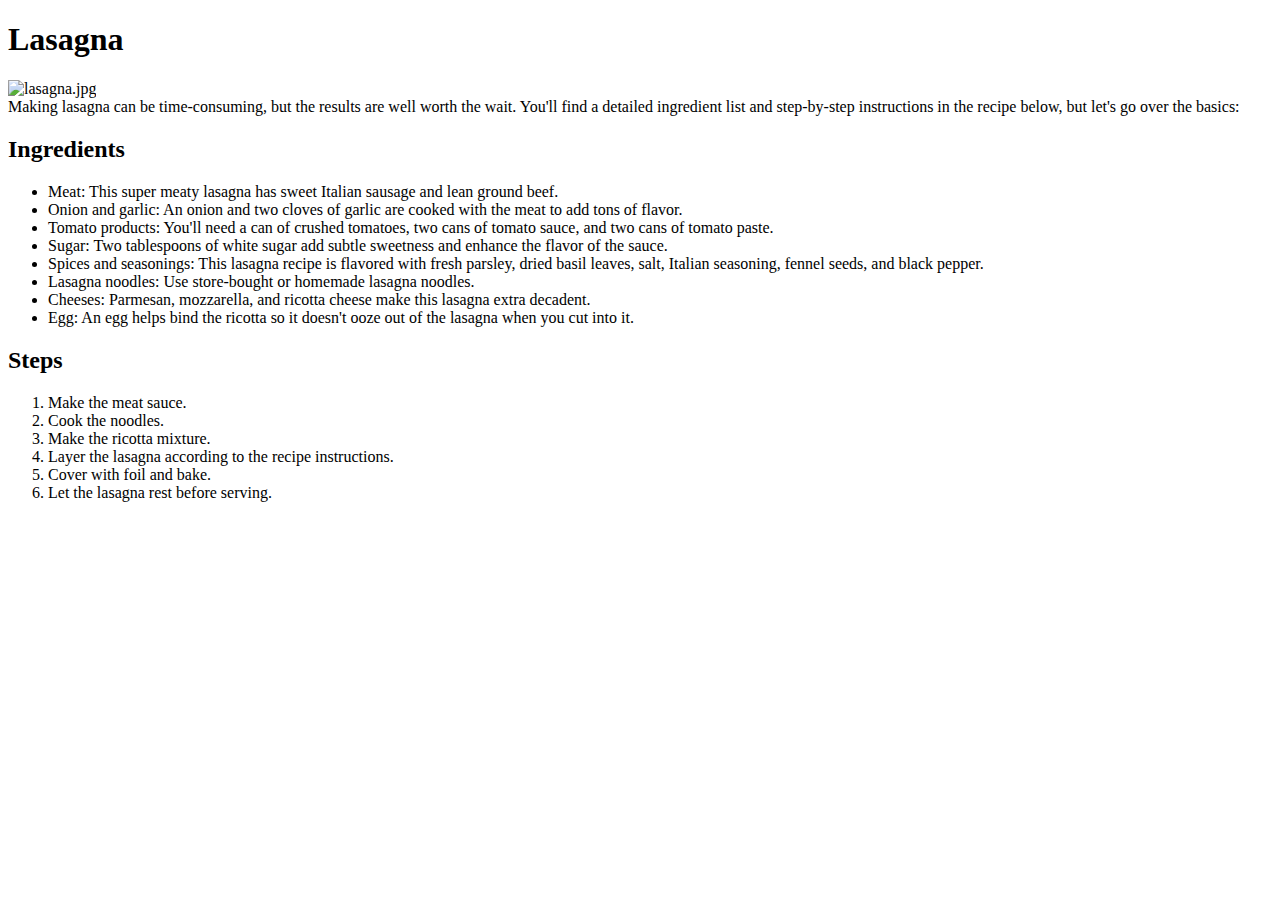
==== recipes/lasagna.html @ c42dfb60 "Create two more files similar to the last one" ====
<!DOCTYPE html>
<html lang="en">
<head>
    <meta charset="UTF-8">
    <meta name="viewport" content="width=device-width, initial-scale=1.0">
    <title>Document</title>
</head>
<body>
    <h1>Lasagna</h1>
    <img src="https://www.allrecipes.com/thmb/MkKfYU4oim55CLp39DDuNMuyThA=/750x0/filters:no_upscale():max_bytes(150000):strip_icc():format(webp)/23600-worlds-best-lasagna-armag-4x3-1-b24f9ad518d74090bf197828492c64a6.jpg" alt="lasagna.jpg" height="310" width="350">
    <figcaption>Making lasagna can be time-consuming, but the results are well worth the wait. You'll find a detailed ingredient list and step-by-step instructions in the recipe below, but let's go over the basics:</figcaption>
    <h2>Ingredients</h2>
    <ul>
        <li>Meat: This super meaty lasagna has sweet Italian sausage and lean ground beef.</li>
        <li>Onion and garlic: An onion and two cloves of garlic are cooked with the meat to add tons of flavor.</li>
        <li>Tomato products: You'll need a can of crushed tomatoes, two cans of tomato sauce, and two cans of tomato paste.</li>
        <li>Sugar: Two tablespoons of white sugar add subtle sweetness and enhance the flavor of the sauce.</li>
        <li>Spices and seasonings: This lasagna recipe is flavored with fresh parsley, dried basil leaves, salt, Italian seasoning, fennel seeds, and black pepper.</li>
        <li>Lasagna noodles: Use store-bought or homemade lasagna noodles.</li>
        <li>Cheeses: Parmesan, mozzarella, and ricotta cheese make this lasagna extra decadent.</li>
        <li>Egg: An egg helps bind the ricotta so it doesn't ooze out of the lasagna when you cut into it.</li>
    </ul>
    <h2>Steps</h2>
    <ol>
        <li>Make the meat sauce.</li>
        <li>Cook the noodles.</li>
        <li>Make the ricotta mixture.</li>
        <li>Layer the lasagna according to the recipe instructions.</li>
        <li>Cover with foil and bake.</li>
        <li>Let the lasagna rest before serving.</li>
    </ol>
</body>
</html>
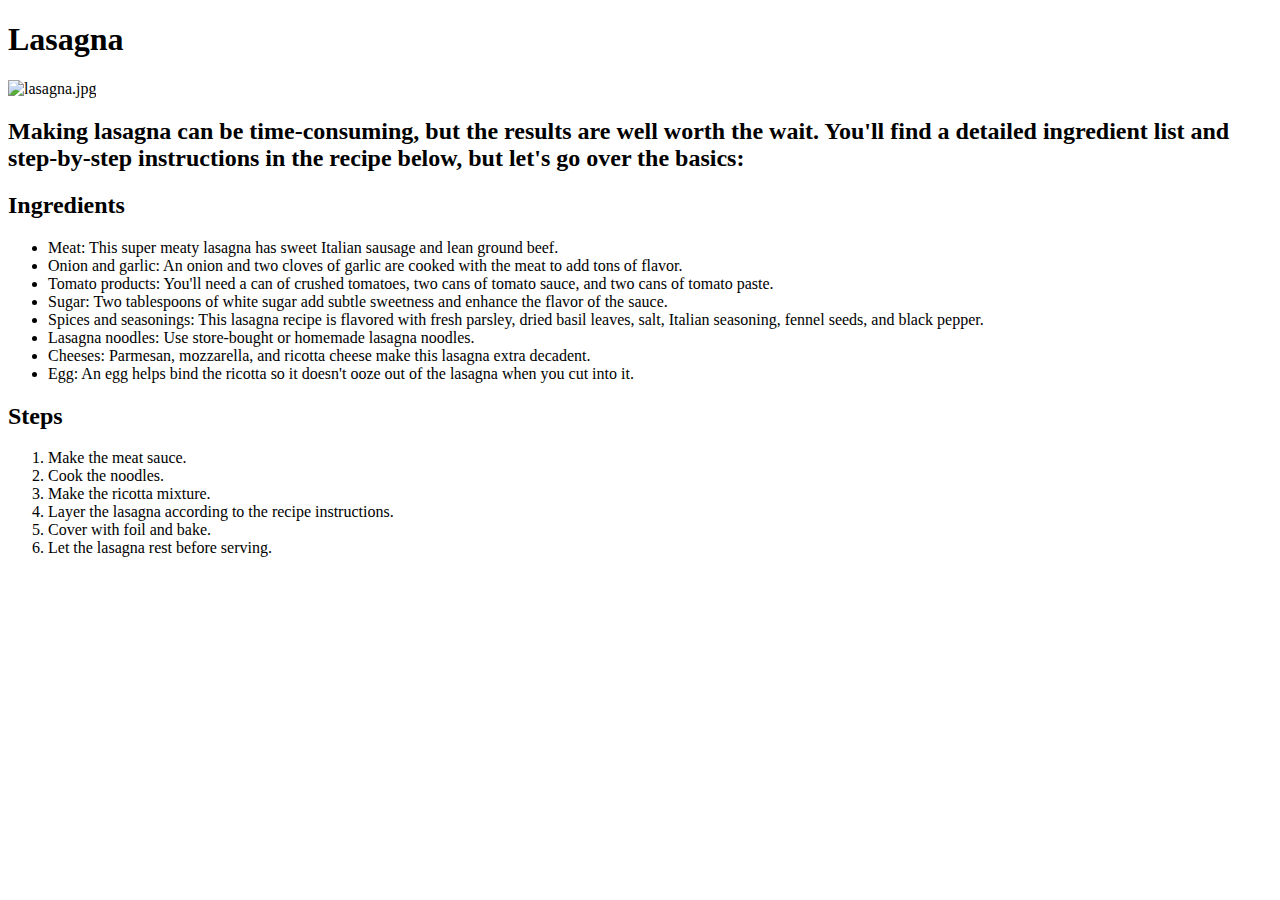
==== commit f7b48044: "Add the missing classes and add more style" ====
--- a/recipes/lasagna.html
+++ b/recipes/lasagna.html
@@ -3,31 +3,36 @@
 <head>
     <meta charset="UTF-8">
     <meta name="viewport" content="width=device-width, initial-scale=1.0">
+    <link rel="stylesheet" href="/home/itsemi/repos/odin-recipes/style.css">
     <title>Document</title>
 </head>
 <body>
-    <h1>Lasagna</h1>
-    <img src="https://www.allrecipes.com/thmb/MkKfYU4oim55CLp39DDuNMuyThA=/750x0/filters:no_upscale():max_bytes(150000):strip_icc():format(webp)/23600-worlds-best-lasagna-armag-4x3-1-b24f9ad518d74090bf197828492c64a6.jpg" alt="lasagna.jpg" height="310" width="350">
-    <figcaption>Making lasagna can be time-consuming, but the results are well worth the wait. You'll find a detailed ingredient list and step-by-step instructions in the recipe below, but let's go over the basics:</figcaption>
-    <h2>Ingredients</h2>
-    <ul>
-        <li>Meat: This super meaty lasagna has sweet Italian sausage and lean ground beef.</li>
-        <li>Onion and garlic: An onion and two cloves of garlic are cooked with the meat to add tons of flavor.</li>
-        <li>Tomato products: You'll need a can of crushed tomatoes, two cans of tomato sauce, and two cans of tomato paste.</li>
-        <li>Sugar: Two tablespoons of white sugar add subtle sweetness and enhance the flavor of the sauce.</li>
-        <li>Spices and seasonings: This lasagna recipe is flavored with fresh parsley, dried basil leaves, salt, Italian seasoning, fennel seeds, and black pepper.</li>
-        <li>Lasagna noodles: Use store-bought or homemade lasagna noodles.</li>
-        <li>Cheeses: Parmesan, mozzarella, and ricotta cheese make this lasagna extra decadent.</li>
-        <li>Egg: An egg helps bind the ricotta so it doesn't ooze out of the lasagna when you cut into it.</li>
-    </ul>
-    <h2>Steps</h2>
-    <ol>
-        <li>Make the meat sauce.</li>
-        <li>Cook the noodles.</li>
-        <li>Make the ricotta mixture.</li>
-        <li>Layer the lasagna according to the recipe instructions.</li>
-        <li>Cover with foil and bake.</li>
-        <li>Let the lasagna rest before serving.</li>
-    </ol>
+    <main class="main">
+        <h1>Lasagna</h1>
+        <img src="https://www.allrecipes.com/thmb/MkKfYU4oim55CLp39DDuNMuyThA=/750x0/filters:no_upscale():max_bytes(150000):strip_icc():format(webp)/23600-worlds-best-lasagna-armag-4x3-1-b24f9ad518d74090bf197828492c64a6.jpg" alt="lasagna.jpg">
+        <h2>Making lasagna can be time-consuming, but the results are well worth the wait. You'll find a detailed ingredient list and step-by-step instructions in the recipe below, but let's go over the basics:</h2>
+    </main>
+    <div class="content">
+        <h2>Ingredients</h2>
+        <ul>
+            <li>Meat: This super meaty lasagna has sweet Italian sausage and lean ground beef.</li>
+            <li>Onion and garlic: An onion and two cloves of garlic are cooked with the meat to add tons of flavor.</li>
+            <li>Tomato products: You'll need a can of crushed tomatoes, two cans of tomato sauce, and two cans of tomato paste.</li>
+            <li>Sugar: Two tablespoons of white sugar add subtle sweetness and enhance the flavor of the sauce.</li>
+            <li>Spices and seasonings: This lasagna recipe is flavored with fresh parsley, dried basil leaves, salt, Italian seasoning, fennel seeds, and black pepper.</li>
+            <li>Lasagna noodles: Use store-bought or homemade lasagna noodles.</li>
+            <li>Cheeses: Parmesan, mozzarella, and ricotta cheese make this lasagna extra decadent.</li>
+            <li>Egg: An egg helps bind the ricotta so it doesn't ooze out of the lasagna when you cut into it.</li>
+        </ul>
+        <h2>Steps</h2>
+        <ol>
+            <li>Make the meat sauce.</li>
+            <li>Cook the noodles.</li>
+            <li>Make the ricotta mixture.</li>
+            <li>Layer the lasagna according to the recipe instructions.</li>
+            <li>Cover with foil and bake.</li>
+            <li>Let the lasagna rest before serving.</li>
+        </ol>
+    </div>
 </body>
 </html>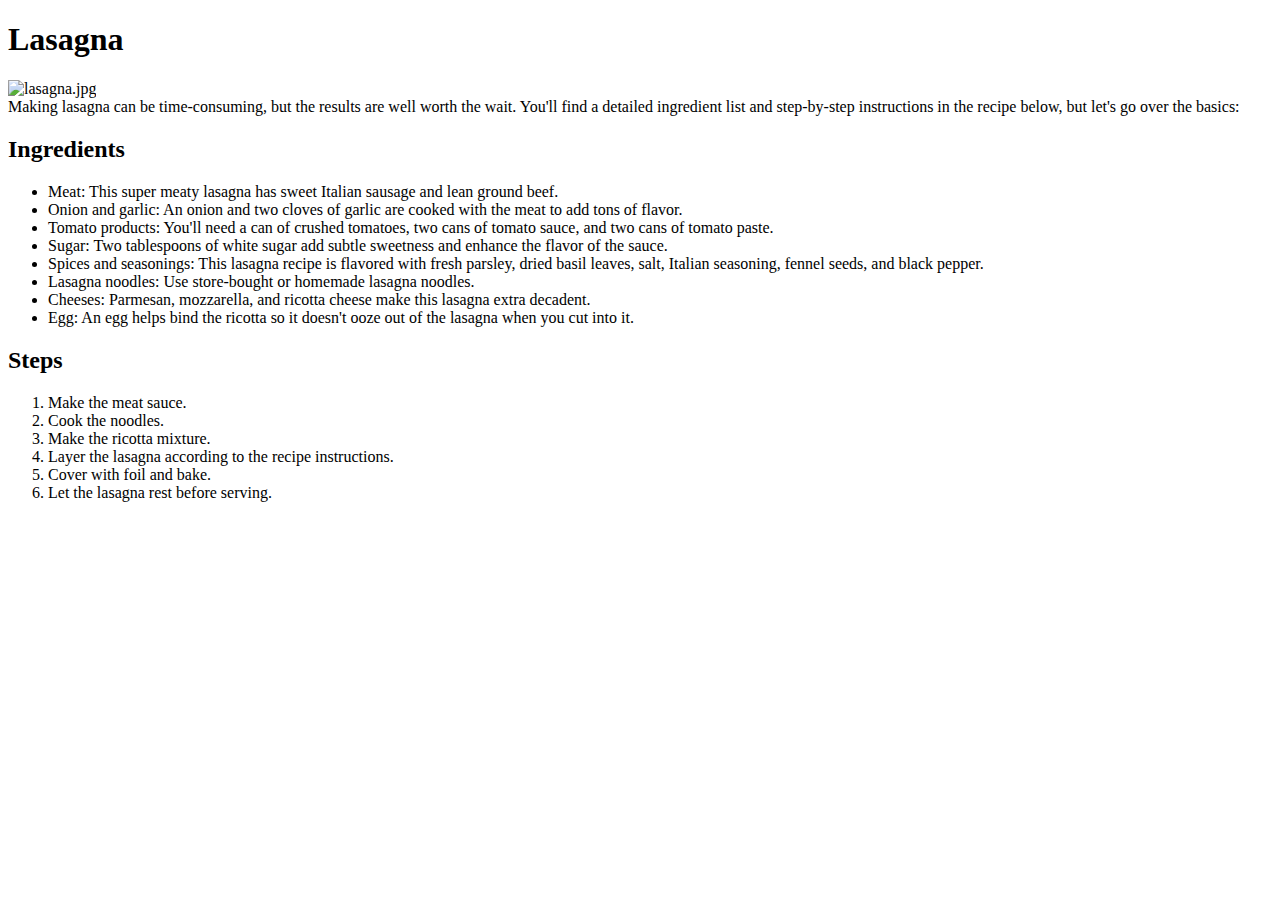
==== commit 9b581928: "Change the h2 below the image for a figcaption element" ====
--- a/recipes/lasagna.html
+++ b/recipes/lasagna.html
@@ -10,7 +10,7 @@
     <main class="main">
         <h1>Lasagna</h1>
         <img src="https://www.allrecipes.com/thmb/MkKfYU4oim55CLp39DDuNMuyThA=/750x0/filters:no_upscale():max_bytes(150000):strip_icc():format(webp)/23600-worlds-best-lasagna-armag-4x3-1-b24f9ad518d74090bf197828492c64a6.jpg" alt="lasagna.jpg">
-        <h2>Making lasagna can be time-consuming, but the results are well worth the wait. You'll find a detailed ingredient list and step-by-step instructions in the recipe below, but let's go over the basics:</h2>
+        <figcaption>Making lasagna can be time-consuming, but the results are well worth the wait. You'll find a detailed ingredient list and step-by-step instructions in the recipe below, but let's go over the basics:</figcaption>
     </main>
     <div class="content">
         <h2>Ingredients</h2>
